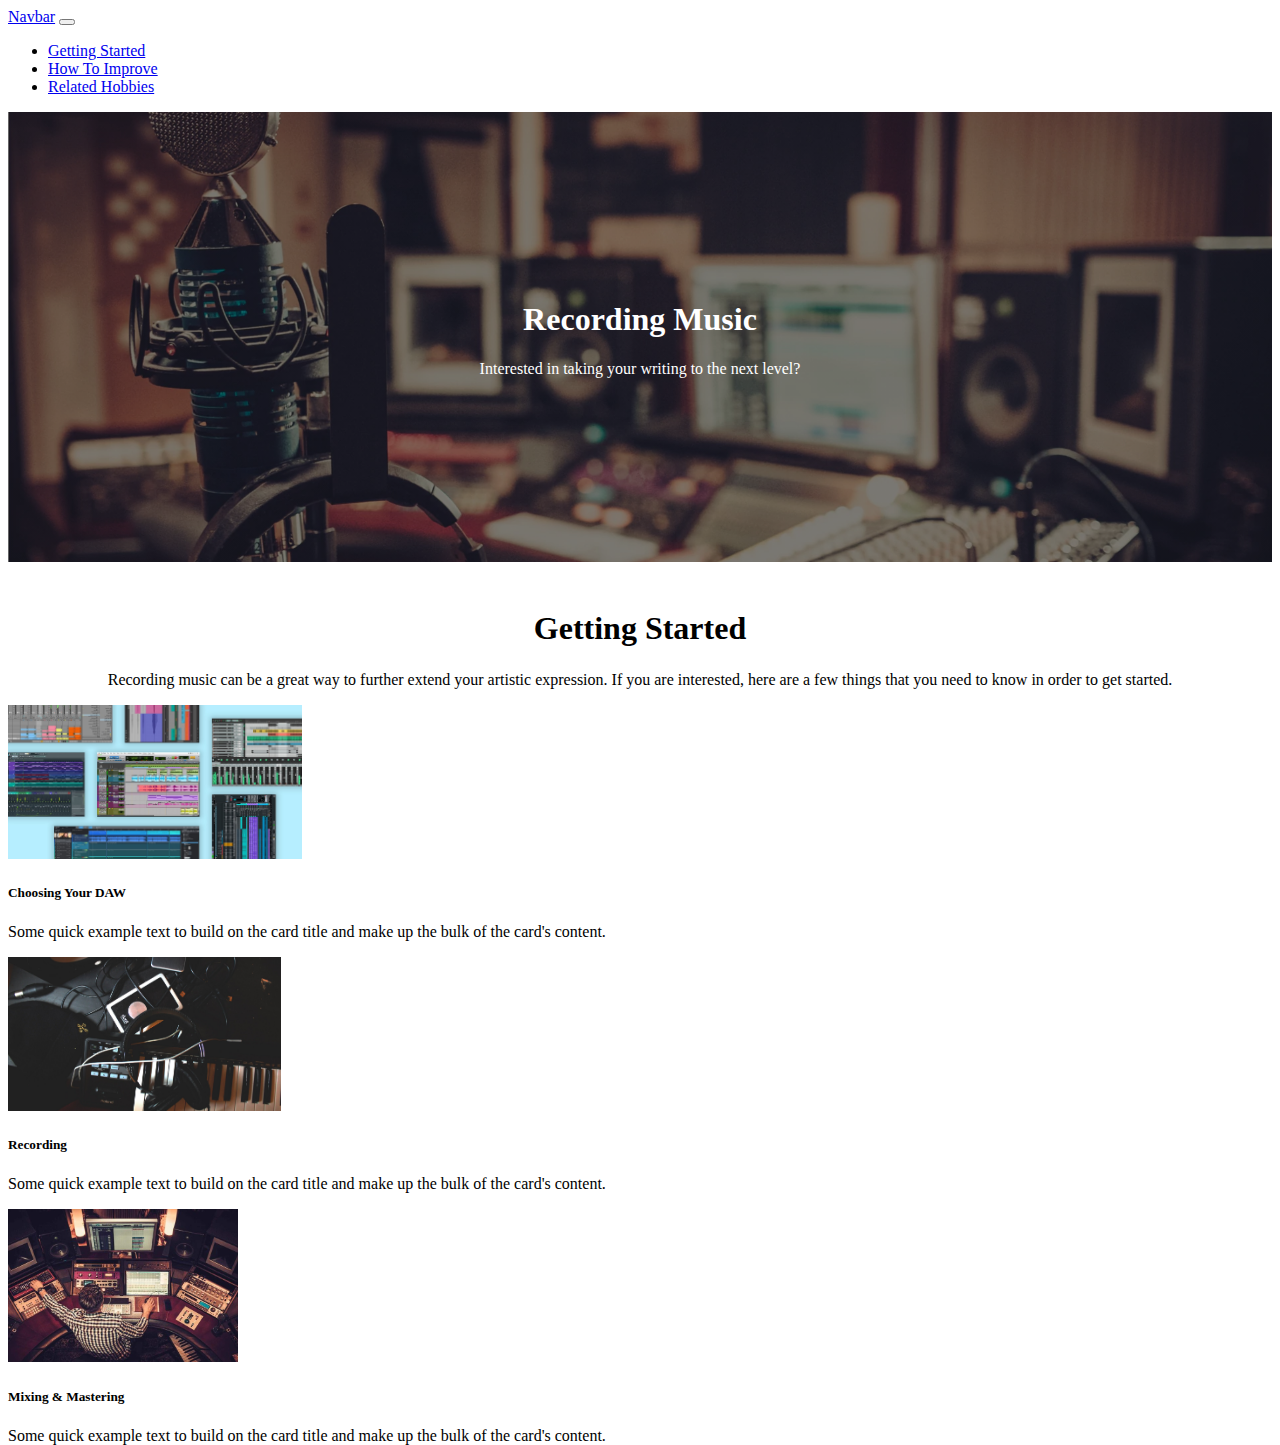
==== index.html @ cf83bf07 "Homepage bootstrap" ====
<!doctype html>
<html lang="en">
  <head>
    <!-- Required meta tags -->
    <meta charset="utf-8">
    <meta name="viewport" content="width=device-width, initial-scale=1">

    <!-- Bootstrap CSS -->
    <link href="https://cdn.jsdelivr.net/npm/bootstrap@5.1.3/dist/css/bootstrap.min.css" rel="stylesheet" integrity="sha384-1BmE4kWBq78iYhFldvKuhfTAU6auU8tT94WrHftjDbrCEXSU1oBoqyl2QvZ6jIW3" crossorigin="anonymous">
    <link href="style.css" rel="stylesheet">
    <title>Homework 21</title>
  </head>
  <body>
    <nav class="navbar navbar-expand-lg navbar-dark bg-dark">
      <div class="container-fluid">
        <a class="navbar-brand" href="#">Navbar</a>
        <button class="navbar-toggler" type="button" data-bs-toggle="collapse" data-bs-target="#navbarNav" aria-controls="navbarNav" aria-expanded="false" aria-label="Toggle navigation">
          <span class="navbar-toggler-icon"></span>
        </button>
        <div class="collapse navbar-collapse" id="navbarNav">
          <ul class="navbar-nav">
            <li class="nav-item">
              <a class="nav-link active" aria-current="page" href="#">Getting Started</a>
            </li>
            <li class="nav-item">
              <a class="nav-link" href="#">How To Improve</a>
            </li>
            <li class="nav-item">
              <a class="nav-link" href="#">Related Hobbies</a>
            </li>
          </ul>
        </div>
      </div>
    </nav>

    <!-- Optional JavaScript; choose one of the two! -->

    <!-- Option 1: Bootstrap Bundle with Popper -->
    <script src="https://cdn.jsdelivr.net/npm/bootstrap@5.1.3/dist/js/bootstrap.bundle.min.js" integrity="sha384-ka7Sk0Gln4gmtz2MlQnikT1wXgYsOg+OMhuP+IlRH9sENBO0LRn5q+8nbTov4+1p" crossorigin="anonymous"></script>

    <!-- Option 2: Separate Popper and Bootstrap JS -->
    <!--
    <script src="https://cdn.jsdelivr.net/npm/@popperjs/core@2.10.2/dist/umd/popper.min.js" integrity="sha384-7+zCNj/IqJ95wo16oMtfsKbZ9ccEh31eOz1HGyDuCQ6wgnyJNSYdrPa03rtR1zdB" crossorigin="anonymous"></script>
    <script src="https://cdn.jsdelivr.net/npm/bootstrap@5.1.3/dist/js/bootstrap.min.js" integrity="sha384-QJHtvGhmr9XOIpI6YVutG+2QOK9T+ZnN4kzFN1RtK3zEFEIsxhlmWl5/YESvpZ13" crossorigin="anonymous"></script>
    -->
    
    <div class="hero-image">
      <div class="hero-text">
        <h1>Recording Music</h1>
        <p>Interested in taking your writing to the next level?</p>
      </div>
    </div>
    
    
    <div class="container">
      <div class="main-content">
        <h1>Getting Started</h1>
        <p class="paragraph">Recording music can be a great way to further extend your artistic expression. If you are interested, here are a few things that you need to know in order to get started.</p>

      </div>

      <div class="row">
        <div class="col-md">
          <div class="card h-100">
            <img class="card-img-top" src="Daw.jpeg" alt="Card image cap">
            <div class="card-body">
              <h5 class="card-title">Choosing Your DAW</h5>
              <p class="card-text">Some quick example text to build on the card title and make up the bulk of the card's content.</p>
            </div>
          </div>
        </div>
        <div class="col-md">
          <div class="card h-100">
            <img class="card-img-top" src="recording.jpeg" alt="Card image cap">
            <div class="card-body">
              <h5 class="card-title">Recording</h5>
              <p class="card-text">Some quick example text to build on the card title and make up the bulk of the card's content.</p>
            </div>
          </div>
        </div>
        <div class="col-md">
          <div class="card h-100">
            <img class="card-img-top" src="mixing.jpeg" alt="Card image cap">
            <div class="card-body">
              <h5 class="card-title">Mixing & Mastering</h5>
              <p class="card-text">Some quick example text to build on the card title and make up the bulk of the card's content.</p>
            </div>
          </div>
        </div>
      </div>
    </div>

  </body>
</html>
---- style.css ----
.main-body {
  margin: 100px;
}

body, html {
  height: 100%;
}

/* The hero image */
.hero-image {
/* Use "linear-gradient" to add a darken background effect to the image (photographer.jpg). This will make the text easier to read */
background-image: linear-gradient(rgba(0, 0, 0, 0.5), rgba(0, 0, 0, 0.5)), url("images/mic-stock.webp");

/* Set a specific height */
height: 50%;

/* Position and center the image to scale nicely on all screens */
background-position: center;
background-repeat: no-repeat;
background-size: cover;
position: relative;
}

/* Place text in the middle of the image */
.hero-text {
text-align: center;
position: absolute;
top: 50%;
left: 50%;
transform: translate(-50%, -50%);
color: white;
}

.main-content {
text-align: center;
margin-top: 3rem;
}

.paragraph {
  margin-top: 1.5rem;
}

.card-layout {
  margin: auto; 
}

.card-img-top {
  max-height: 9.6rem;
}
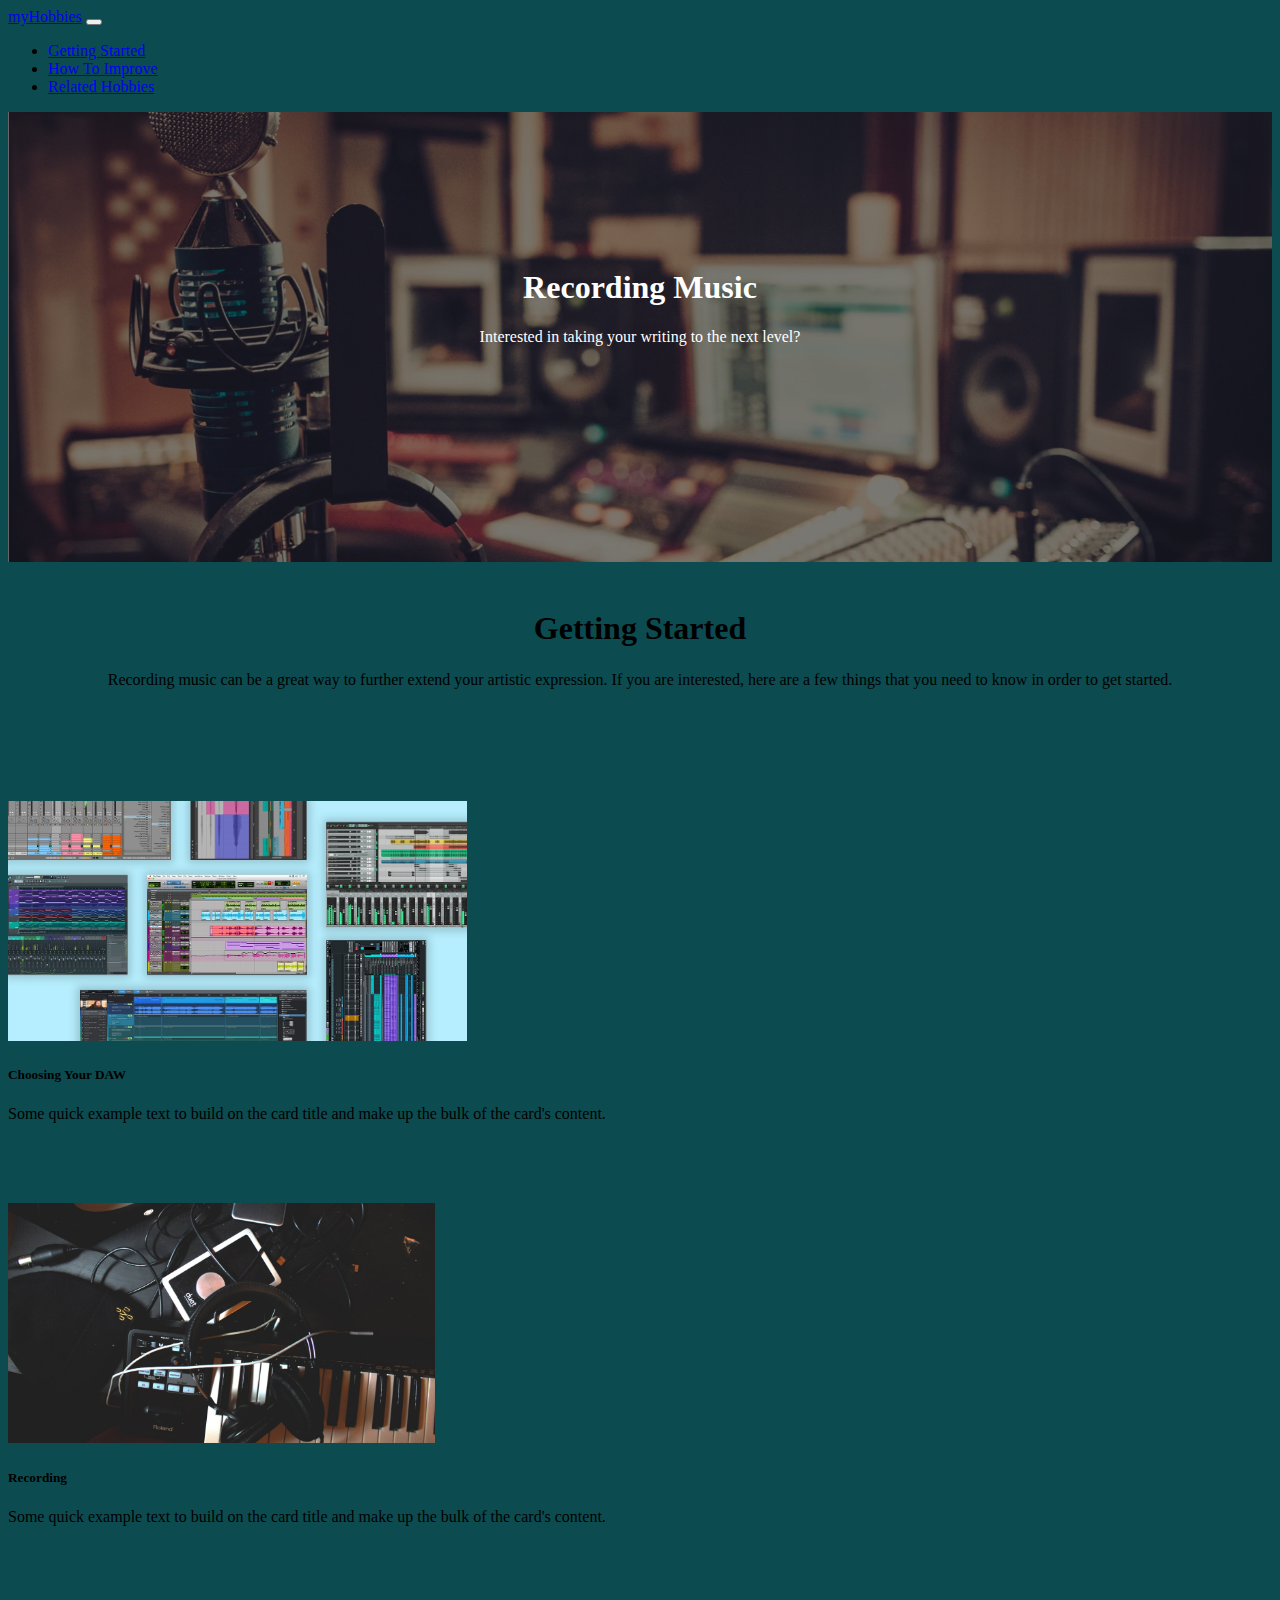
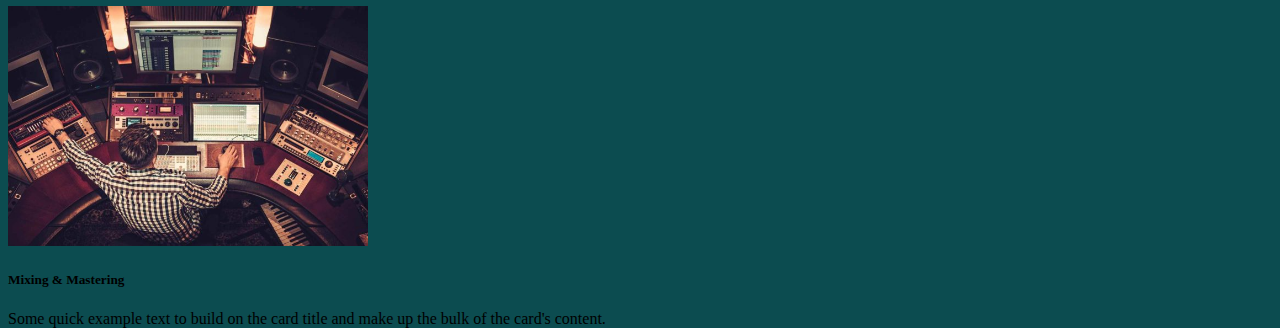
==== commit 6d805aa0: "Google Analytics & Hotjar" ====
--- a/index.html
+++ b/index.html
@@ -1,6 +1,26 @@
 <!doctype html>
-<html lang="en">
+<html lang="en" class="test">
   <head>
+    <!-- Hotjar Tracking Code for https://aidanpwrs.github.io/UX-UI-HOMEWORK21/ -->
+<script>
+  (function(h,o,t,j,a,r){
+      h.hj=h.hj||function(){(h.hj.q=h.hj.q||[]).push(arguments)};
+      h._hjSettings={hjid:2714266,hjsv:6};
+      a=o.getElementsByTagName('head')[0];
+      r=o.createElement('script');r.async=1;
+      r.src=t+h._hjSettings.hjid+j+h._hjSettings.hjsv;
+      a.appendChild(r);
+  })(window,document,'https://static.hotjar.com/c/hotjar-','.js?sv=');
+</script>
+<!-- Global site tag (gtag.js) - Google Analytics -->
+<script async src="https://www.googletagmanager.com/gtag/js?id=G-MSE5NW1187"></script>
+<script>
+  window.dataLayer = window.dataLayer || [];
+  function gtag(){dataLayer.push(arguments);}
+  gtag('js', new Date());
+
+  gtag('config', 'G-MSE5NW1187');
+</script>
     <!-- Required meta tags -->
     <meta charset="utf-8">
     <meta name="viewport" content="width=device-width, initial-scale=1">
@@ -8,12 +28,12 @@
     <!-- Bootstrap CSS -->
     <link href="https://cdn.jsdelivr.net/npm/bootstrap@5.1.3/dist/css/bootstrap.min.css" rel="stylesheet" integrity="sha384-1BmE4kWBq78iYhFldvKuhfTAU6auU8tT94WrHftjDbrCEXSU1oBoqyl2QvZ6jIW3" crossorigin="anonymous">
     <link href="style.css" rel="stylesheet">
-    <title>Homework 21</title>
+    <title>Recording Music</title>
   </head>
   <body>
     <nav class="navbar navbar-expand-lg navbar-dark bg-dark">
       <div class="container-fluid">
-        <a class="navbar-brand" href="#">Navbar</a>
+        <a class="navbar-brand" href="index.html">myHobbies</a>
         <button class="navbar-toggler" type="button" data-bs-toggle="collapse" data-bs-target="#navbarNav" aria-controls="navbarNav" aria-expanded="false" aria-label="Toggle navigation">
           <span class="navbar-toggler-icon"></span>
         </button>
@@ -23,10 +43,10 @@
               <a class="nav-link active" aria-current="page" href="#">Getting Started</a>
             </li>
             <li class="nav-item">
-              <a class="nav-link" href="#">How To Improve</a>
+              <a class="nav-link" href="improvement.html">How To Improve</a>
             </li>
             <li class="nav-item">
-              <a class="nav-link" href="#">Related Hobbies</a>
+              <a class="nav-link" href="related-hobbies.html">Related Hobbies</a>
             </li>
           </ul>
         </div>
--- a/style.css
+++ b/style.css
@@ -34,10 +34,12 @@
 .main-content {
 text-align: center;
 margin-top: 3rem;
+margin-bottom: 3rem;
 }
 
 .paragraph {
   margin-top: 1.5rem;
+  margin-bottom: 7rem;
 }
 
 .card-layout {
@@ -45,5 +47,29 @@
 }
 
 .card-img-top {
-  max-height: 9.6rem;
+  max-height: 10rem;
+}
+
+.test {
+  background-color: #0c4c50;
+}
+
+.card-margin {
+  margin: 2rem;
+  
+}
+
+.col-lg {
+  display: flex;
+  flex: .5 0 0%;
+  
+  justify-content: space-evenly;  
+}
+
+p {
+  margin-bottom: 5rem;
+}
+
+img {
+  min-height: 15rem;
 }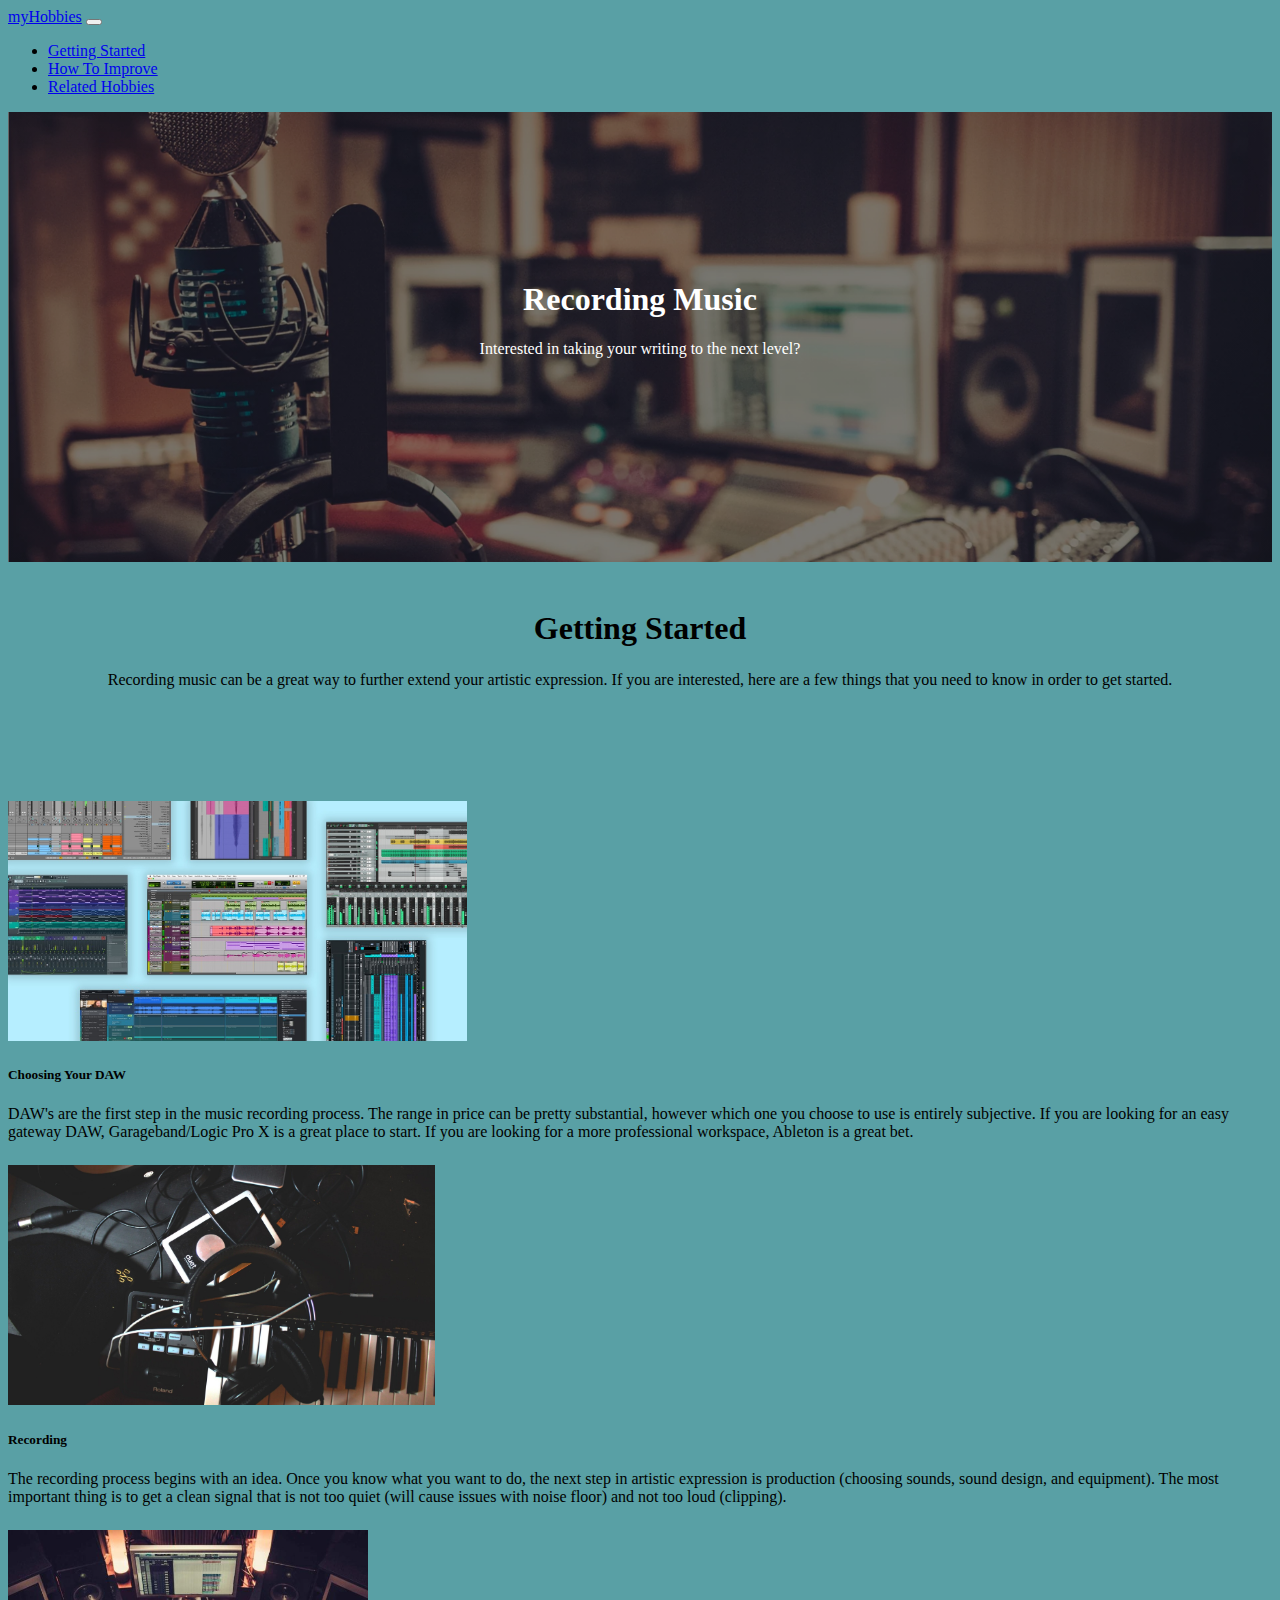
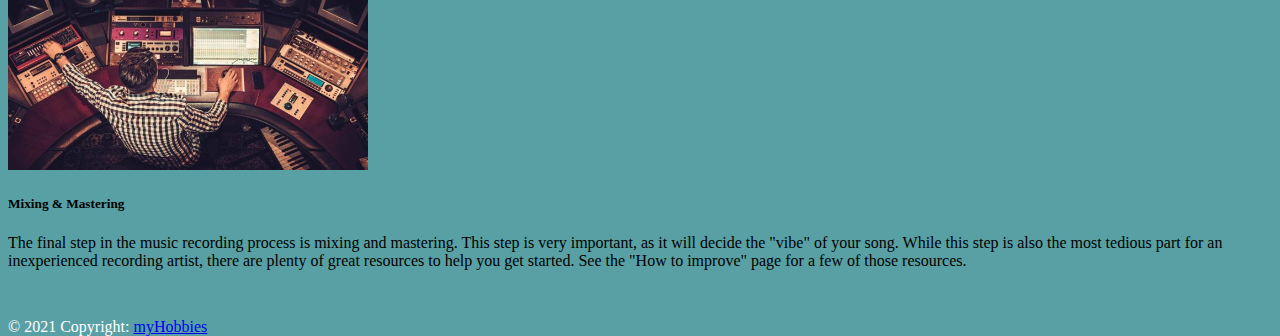
==== commit 433a8784: "Ready to release" ====
--- a/index.html
+++ b/index.html
@@ -85,7 +85,7 @@
             <img class="card-img-top" src="Daw.jpeg" alt="Card image cap">
             <div class="card-body">
               <h5 class="card-title">Choosing Your DAW</h5>
-              <p class="card-text">Some quick example text to build on the card title and make up the bulk of the card's content.</p>
+              <p class="card-text">DAW's are the first step in the music recording process. The range in price can be pretty substantial, however which one you choose to use is entirely subjective. If you are looking for an easy gateway DAW, Garageband/Logic Pro X is a great place to start. If you are looking for a more professional workspace, Ableton is a great bet.</p>
             </div>
           </div>
         </div>
@@ -94,7 +94,7 @@
             <img class="card-img-top" src="recording.jpeg" alt="Card image cap">
             <div class="card-body">
               <h5 class="card-title">Recording</h5>
-              <p class="card-text">Some quick example text to build on the card title and make up the bulk of the card's content.</p>
+              <p class="card-text">The recording process begins with an idea. Once you know what you want to do, the next step in artistic expression is production (choosing sounds, sound design, and equipment). The most important thing is to get a clean signal that is not too quiet (will cause issues with noise floor) and not too loud (clipping).</p>
             </div>
           </div>
         </div>
@@ -103,7 +103,7 @@
             <img class="card-img-top" src="mixing.jpeg" alt="Card image cap">
             <div class="card-body">
               <h5 class="card-title">Mixing & Mastering</h5>
-              <p class="card-text">Some quick example text to build on the card title and make up the bulk of the card's content.</p>
+              <p class="card-text">The final step in the music recording process is mixing and mastering. This step is very important, as it will decide the "vibe" of your song. While this step is also the most tedious part for an inexperienced recording artist, there are plenty of great resources to help you get started. See the "How to improve" page for a few of those resources.</p>
             </div>
           </div>
         </div>
@@ -111,4 +111,61 @@
     </div>
 
   </body>
+
+  <!-- Footer -->
+<footer class="page-footer font-small cyan darken-3">
+
+  <!-- Footer Elements -->
+  <div class="container">
+
+    <!-- Grid row-->
+    <div class="row">
+
+      <!-- Grid column -->
+      <div class="col-md-12 py-5">
+        <div class="mb-5 flex-center">
+
+          <!-- Facebook -->
+          <a class="fb-ic">
+            <i class="fab fa-facebook-f fa-lg white-text mr-md-5 mr-3 fa-2x"> </i>
+          </a>
+          <!-- Twitter -->
+          <a class="tw-ic">
+            <i class="fab fa-twitter fa-lg white-text mr-md-5 mr-3 fa-2x"> </i>
+          </a>
+          <!-- Google +-->
+          <a class="gplus-ic">
+            <i class="fab fa-google-plus-g fa-lg white-text mr-md-5 mr-3 fa-2x"> </i>
+          </a>
+          <!--Linkedin -->
+          <a class="li-ic">
+            <i class="fab fa-linkedin-in fa-lg white-text mr-md-5 mr-3 fa-2x"> </i>
+          </a>
+          <!--Instagram-->
+          <a class="ins-ic">
+            <i class="fab fa-instagram fa-lg white-text mr-md-5 mr-3 fa-2x"> </i>
+          </a>
+          <!--Pinterest-->
+          <a class="pin-ic">
+            <i class="fab fa-pinterest fa-lg white-text fa-2x"> </i>
+          </a>
+        </div>
+      </div>
+      <!-- Grid column -->
+
+    </div>
+    <!-- Grid row-->
+
+  </div>
+  <!-- Footer Elements -->
+
+  <!-- Copyright -->
+  <div class="footer-copyright text-center py-3 rick-roll">© 2021 Copyright:
+    <a href="https://www.youtube.com/watch?v=dQw4w9WgXcQ"> myHobbies</a>
+  </div>
+  <!-- Copyright -->
+
+</footer>
+<!-- Footer -->
+
 </html>--- a/style.css
+++ b/style.css
@@ -44,6 +44,7 @@
 
 .card-layout {
   margin: auto; 
+  min-height: 5rem;
 }
 
 .card-img-top {
@@ -51,7 +52,7 @@
 }
 
 .test {
-  background-color: #0c4c50;
+  background-color: #59a0a5;
 }
 
 .card-margin {
@@ -67,9 +68,20 @@
 }
 
 p {
-  margin-bottom: 5rem;
+  margin-bottom: 3.5rem;
 }
 
 img {
   min-height: 15rem;
-}+}
+
+.rick-roll {
+color: #ffffff;
+margin-top: 3rem;
+
+}
+
+.card-text {
+  margin-bottom: 1.5rem;
+}
+
